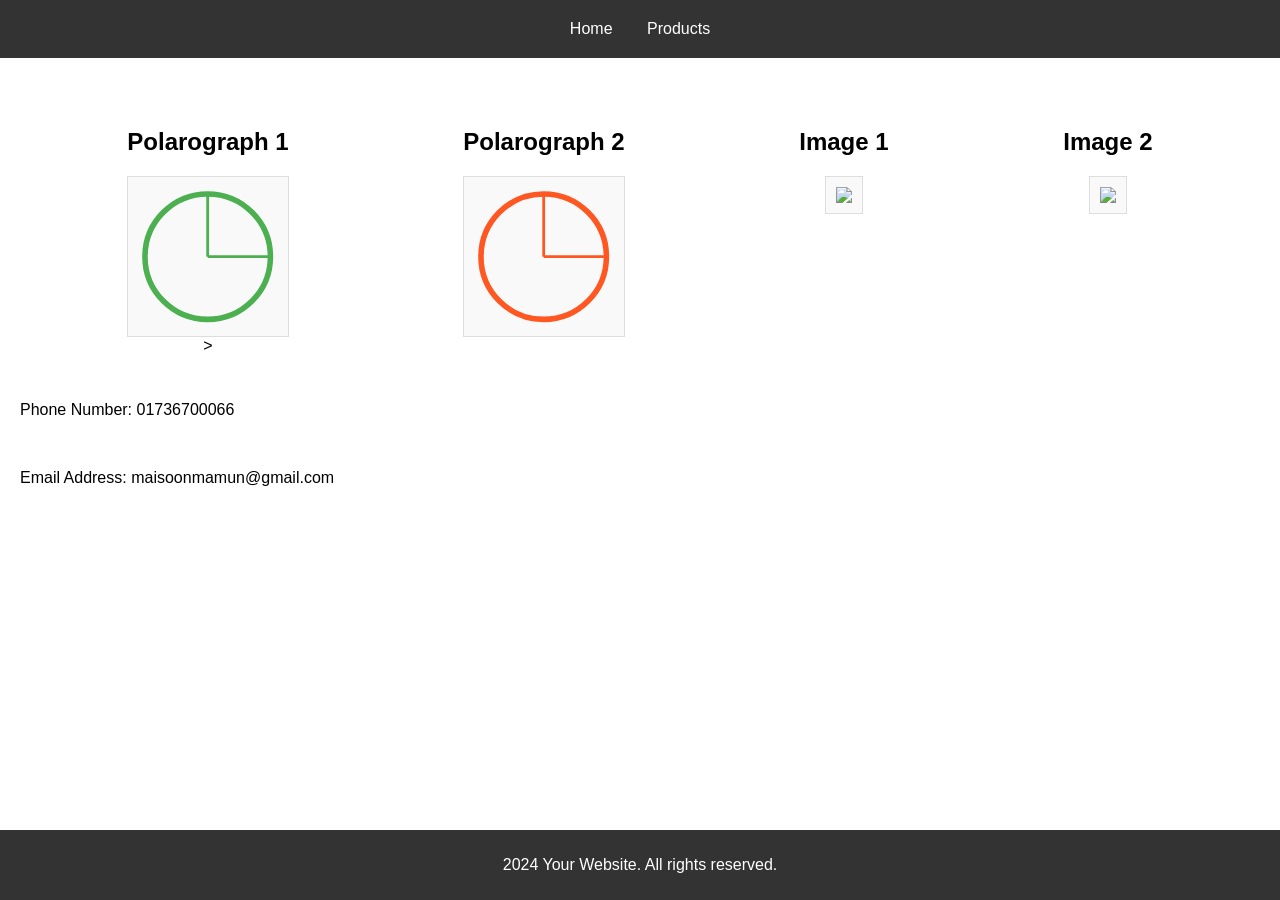
==== midterm/contactus.html @ 661a9cb8 "second commit" ====
<html>
<head>
    <meta charset = "UTF-8">
    <meta name = "viewport" content="width= device-width,  initial-scale=1.0">
    <title>Contact Us</title>
    <link rel="stylesheet" href="home.css">
</head>
<body>
    <!--Maisoon Mamun 2120468-->
    <header>
        <nav>
            <a href="home.html">Home</a>
            <a href="products.html">Products</a>
        </nav>
    </header>
    <main>
        <div class="content">
            <div>
                <h2>Polarograph 1</h2>
                <svg viewBox="0 0 100 100">
                    <circle cx="50" cy="50" r="45" fill="none" stroke="#4caf50" stroke-width="4"/>
                    <line x1="50" y1="50" x2="50" y2="5" stroke="#4caf50" stroke-width="2"/>
                    <line x1="50" y1="50" x2="95" y2="50" stroke="#4caf50" stroke-width="2"/>
                </svg>>
            </div>
            <div>
                <h2>Polarograph 2</h2>
                <svg viewBox="0 0 100 100">
                    <circle cx="50" cy="50" r="45" fill="none" stroke="#ff5722" stroke-width="4"/>
                    <line x1="50" y1="50" x2="50" y2="5" stroke="#ff5722" stroke-width="2"/>
                    <line x1="50" y1="50" x2="95" y2="50" stroke="#ff5722" stroke-width="2"/>
                </svg>
            </div>
            <div>
                <h2>Image 1</h2>
                <img src="https://live.staticflickr.com/5521/9608266446_10914d6e1e_b.jpg">
            </div>
            <div>
                <h2>Image 2</h2>
                <img src="https://4.bp.blogspot.com/-qGi02_4VrDM/WsUOiPR-FYI/AAAAAAAABcE/HzikbRqtfvU8LY0pdun_rNqYwUVupOqZQCLcBGAs/w1200-h630-p-k-no-nu/00.jpg">
            </div>
        </div>
        <div>
            <p>Phone Number: 01736700066</p><br>
            <p>Email Address: maisoonmamun@gmail.com</p>
        </div>
    </main>
    <footer>
        <p>2024 Your Website. All rights reserved.</p>
    </footer>
---- midterm/home.css ----
body {
    margin: 0;
    font-family: Arial, sans-serif;
}
header {
    background-color: #333;
    color: #fff;
    padding: 10px 0;
    text-align: center;
}
header h1 {
    margin: 0;
}
nav {
    margin: 0;
}
nav a {
    color: #fff;
    text-decoration: none;
    padding: 10px 15px;
    display: inline-block;
    transition: background-color 0.3s, color 0.3s;
}
nav a:hover {
    background-color: #555;
    color: #ff0;
}
main {
    padding: 20px;
}
.content {
    display: flex;
    flex-wrap: wrap;
    justify-content: space-around;
    padding: 20px;
}
.content div {
    margin: 10px;
    text-align: center;
}
img, svg {
    max-width: 300px;
    height: auto;
    border: 1px solid #ddd;
    padding: 10px;
    background-color: #f9f9f9;
}
footer {
    background-color: #333;
    color: #fff;
    padding: 10px 0;
    text-align: center;
    position: fixed;
    width: 100%;
    bottom: 0;
}
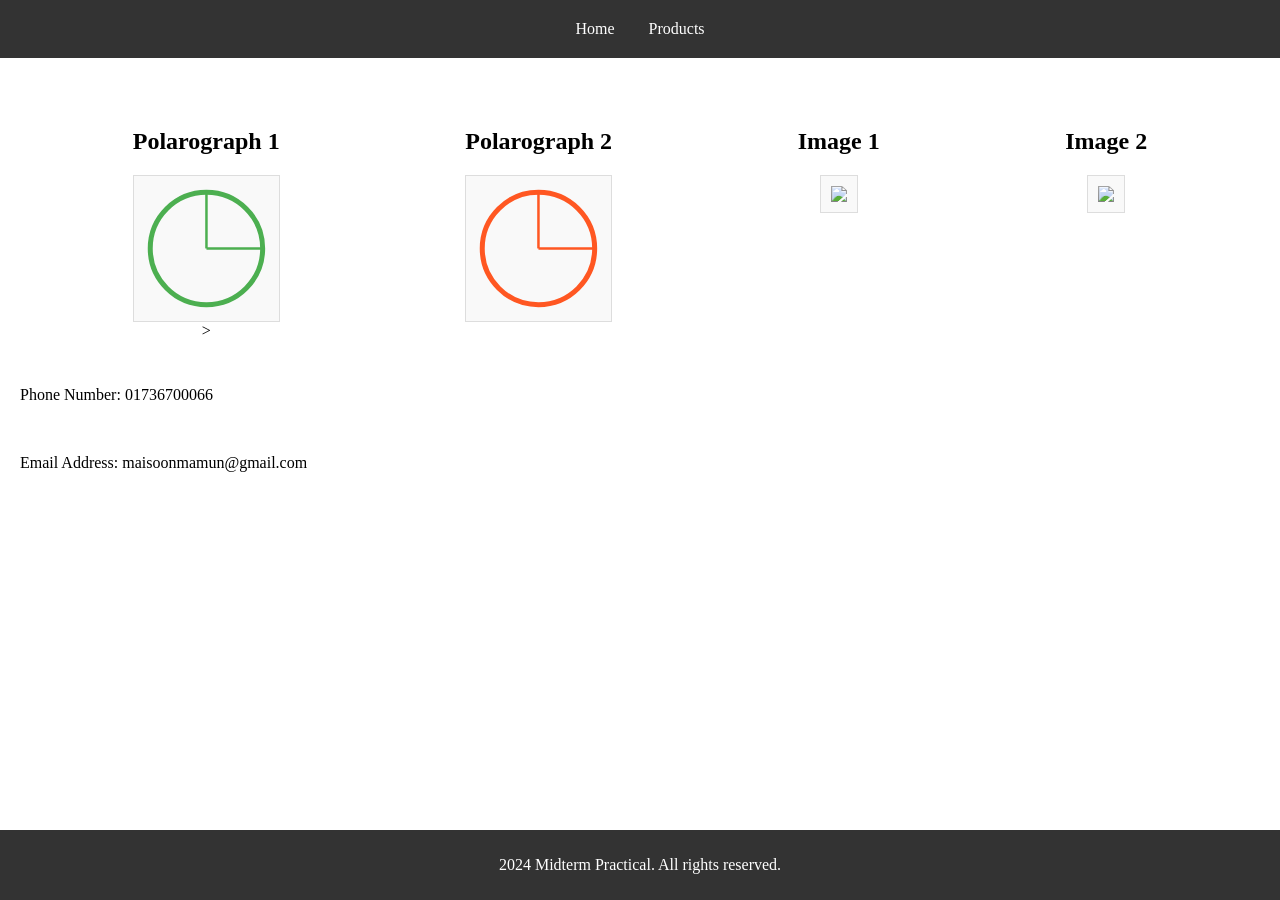
==== commit fac2eaac: "sixth commit" ====
--- a/midterm/contactus.html
+++ b/midterm/contactus.html
@@ -37,7 +37,7 @@
             </div>
             <div>
                 <h2>Image 2</h2>
-                <img src="https://4.bp.blogspot.com/-qGi02_4VrDM/WsUOiPR-FYI/AAAAAAAABcE/HzikbRqtfvU8LY0pdun_rNqYwUVupOqZQCLcBGAs/w1200-h630-p-k-no-nu/00.jpg">
+                <img src="https://th.bing.com/th/id/OIP.HAERMkE2JdH7sVN61YvIZQHaEv?w=800&h=513&rs=1&pid=ImgDetMain">
             </div>
         </div>
         <div>
@@ -46,5 +46,7 @@
         </div>
     </main>
     <footer>
-        <p>2024 Your Website. All rights reserved.</p>
-    </footer>+        <p>2024 Midterm Practical. All rights reserved.</p>
+    </footer>
+    </body>
+    </html>
--- a/midterm/home.css
+++ b/midterm/home.css
@@ -1,6 +1,9 @@
 body {
     margin: 0;
-    font-family: Arial, sans-serif;
+    font-family: "Wittgenstein", serif;
+    font-optical-sizing: auto;
+  font-weight: 200px;
+  font-style: normal;
 }
 header {
     background-color: #333;
@@ -53,4 +56,12 @@
     position: fixed;
     width: 100%;
     bottom: 0;
+}
+
+.content1 {
+    display: grid;
+    padding: 20px;
+    font-family: "Anton SC", sans-serif;
+    font-weight: 400;
+    font-style: normal;
 }
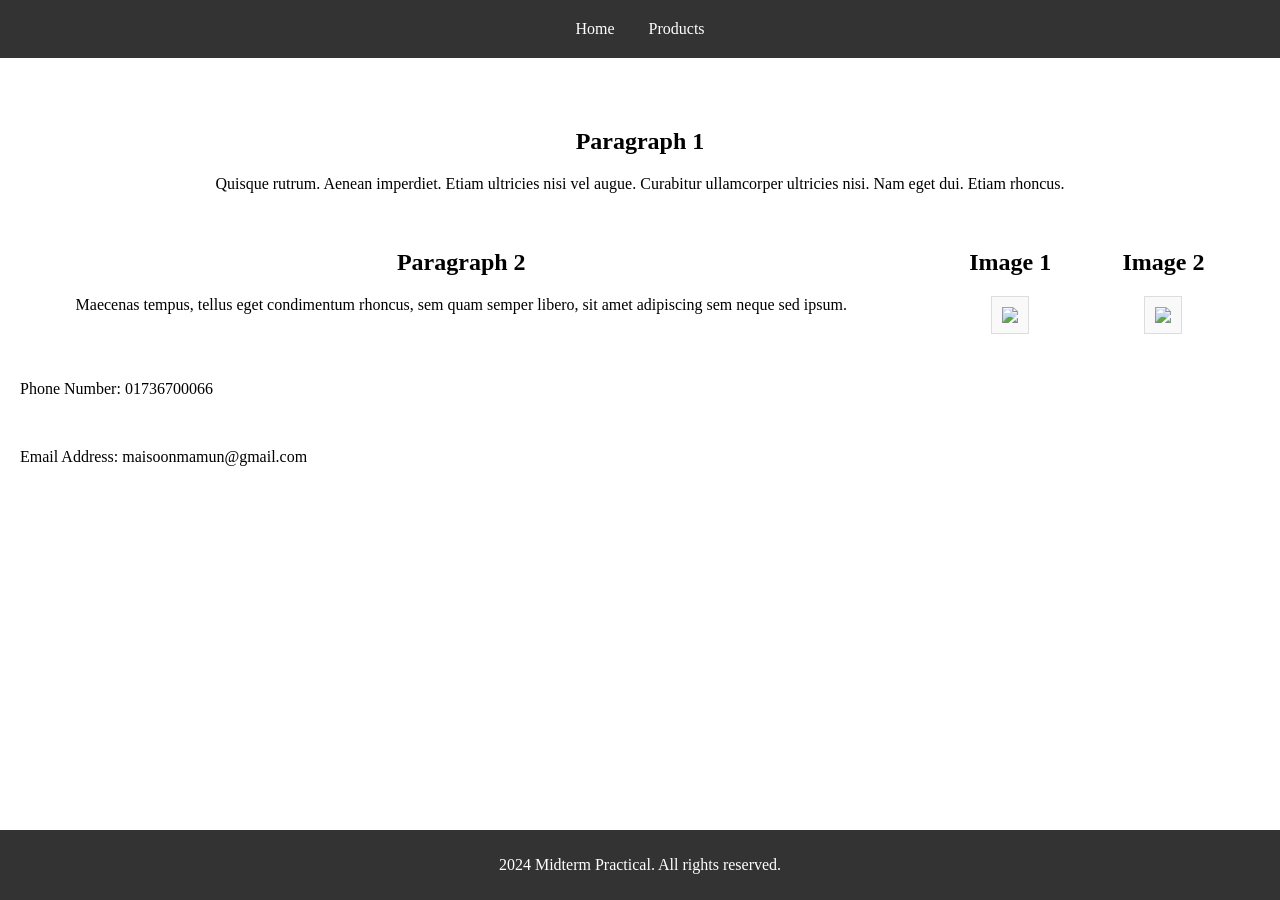
==== commit 1bac8890: "seventh commit" ====
--- a/midterm/contactus.html
+++ b/midterm/contactus.html
@@ -16,21 +16,17 @@
     <main>
         <div class="content">
             <div>
-                <h2>Polarograph 1</h2>
-                <svg viewBox="0 0 100 100">
-                    <circle cx="50" cy="50" r="45" fill="none" stroke="#4caf50" stroke-width="4"/>
-                    <line x1="50" y1="50" x2="50" y2="5" stroke="#4caf50" stroke-width="2"/>
-                    <line x1="50" y1="50" x2="95" y2="50" stroke="#4caf50" stroke-width="2"/>
-                </svg>>
+                <h2>Paragraph 1</h2>
+                <p>
+                    Quisque rutrum. Aenean imperdiet. Etiam ultricies nisi vel augue. Curabitur ullamcorper ultricies nisi. Nam eget dui. Etiam rhoncus.
+                </p>
             </div>
             <div>
-                <h2>Polarograph 2</h2>
-                <svg viewBox="0 0 100 100">
-                    <circle cx="50" cy="50" r="45" fill="none" stroke="#ff5722" stroke-width="4"/>
-                    <line x1="50" y1="50" x2="50" y2="5" stroke="#ff5722" stroke-width="2"/>
-                    <line x1="50" y1="50" x2="95" y2="50" stroke="#ff5722" stroke-width="2"/>
-                </svg>
-            </div>
+                <h2>Paragraph 2</h2>
+                <p>
+                    Maecenas tempus, tellus eget condimentum rhoncus, sem quam semper libero, sit amet adipiscing sem neque sed ipsum. 
+                </p>
+            </div><br><br>
             <div>
                 <h2>Image 1</h2>
                 <img src="https://live.staticflickr.com/5521/9608266446_10914d6e1e_b.jpg">
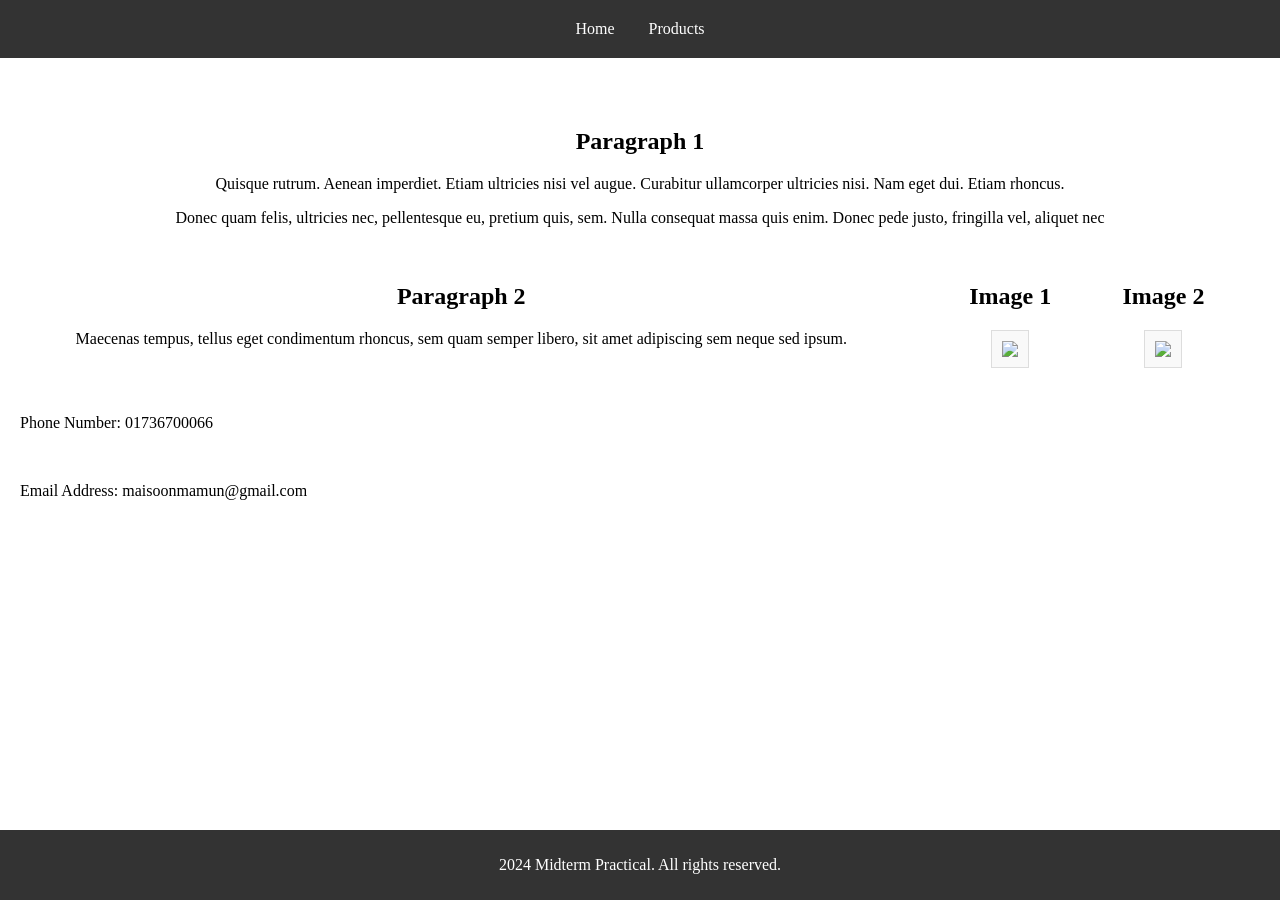
==== commit 76025679: "seventh commit" ====
--- a/midterm/contactus.html
+++ b/midterm/contactus.html
@@ -19,6 +19,9 @@
                 <h2>Paragraph 1</h2>
                 <p>
                     Quisque rutrum. Aenean imperdiet. Etiam ultricies nisi vel augue. Curabitur ullamcorper ultricies nisi. Nam eget dui. Etiam rhoncus.
+                </p>
+                <p>
+                    Donec quam felis, ultricies nec, pellentesque eu, pretium quis, sem. Nulla consequat massa quis enim. Donec pede justo, fringilla vel, aliquet nec
                 </p>
             </div>
             <div>
